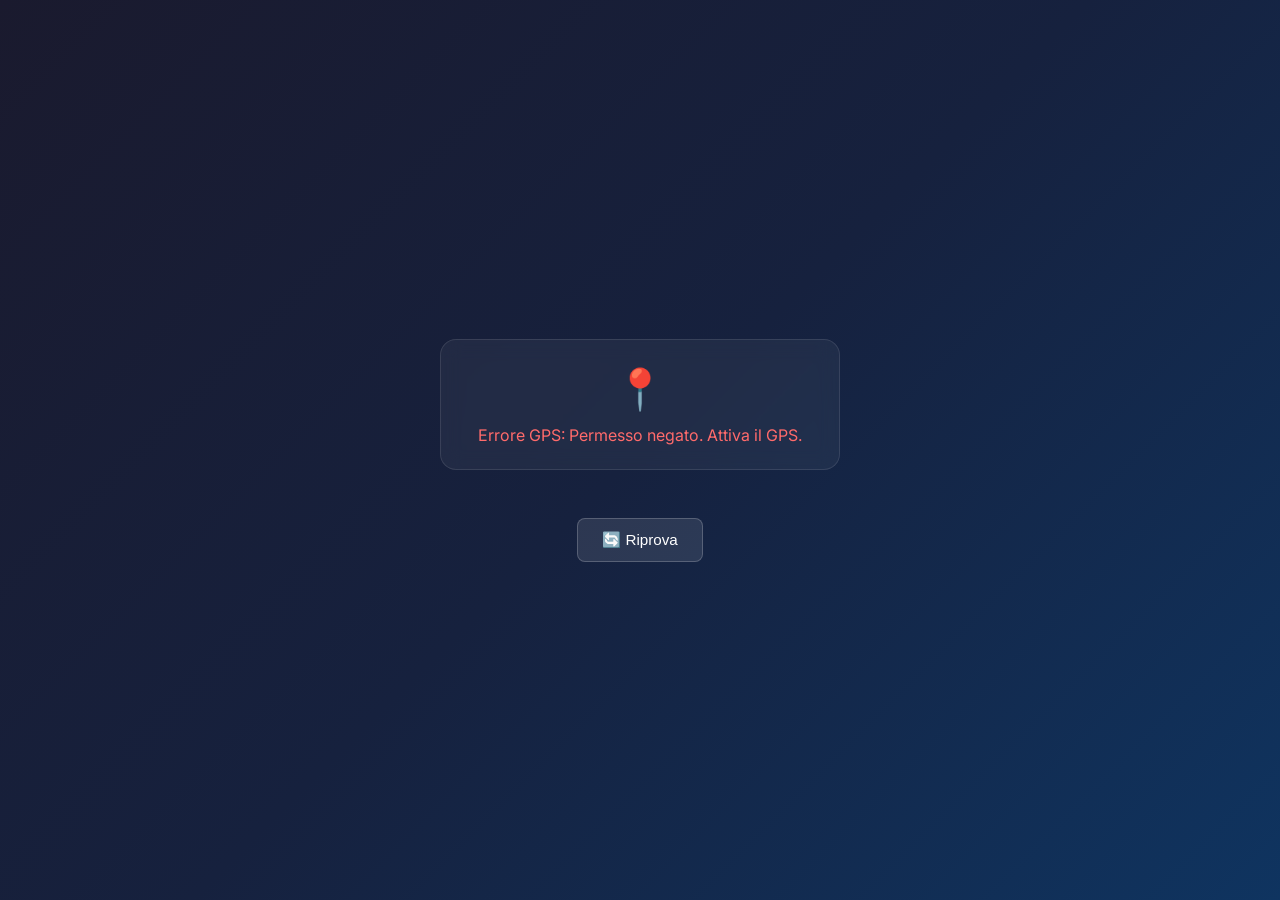
==== timbratura.html @ baa93e71 "Add files via upload" ====
<!DOCTYPE html>
<html lang="it">
<head>
    <meta charset="UTF-8">
    <meta name="viewport" content="width=device-width, initial-scale=1.0, user-scalable=no">
    <title>Timbratura - Da Giggino</title>
    <link rel="preconnect" href="https://fonts.googleapis.com">
    <link href="https://fonts.googleapis.com/css2?family=Inter:wght@400;500;600;700&display=swap" rel="stylesheet">
    <style>
        * {
            margin: 0;
            padding: 0;
            box-sizing: border-box;
        }

        body {
            font-family: 'Inter', -apple-system, BlinkMacSystemFont, sans-serif;
            background: linear-gradient(135deg, #1a1a2e 0%, #16213e 50%, #0f3460 100%);
            min-height: 100vh;
            display: flex;
            flex-direction: column;
            align-items: center;
            justify-content: center;
            padding: 20px;
            color: #fff;
        }

        .container {
            width: 100%;
            max-width: 400px;
            text-align: center;
        }

        .logo {
            font-size: 3rem;
            margin-bottom: 10px;
        }

        h1 {
            font-size: 1.8rem;
            font-weight: 700;
            margin-bottom: 8px;
            background: linear-gradient(90deg, #e94560, #ff6b6b);
            -webkit-background-clip: text;
            -webkit-text-fill-color: transparent;
            background-clip: text;
        }

        .subtitle {
            color: rgba(255,255,255,0.6);
            font-size: 0.95rem;
            margin-bottom: 30px;
        }

        .status-card {
            background: rgba(255,255,255,0.05);
            backdrop-filter: blur(10px);
            border: 1px solid rgba(255,255,255,0.1);
            border-radius: 16px;
            padding: 24px;
            margin-bottom: 24px;
        }

        .status-icon {
            font-size: 2.5rem;
            margin-bottom: 12px;
        }

        .status-text {
            font-size: 1rem;
            color: rgba(255,255,255,0.8);
        }

        .status-text.error {
            color: #ff6b6b;
        }

        .status-text.success {
            color: #4ade80;
        }

        .employees {
            display: flex;
            flex-direction: column;
            gap: 12px;
        }

        .employee-btn {
            background: linear-gradient(135deg, #e94560 0%, #ff6b6b 100%);
            border: none;
            border-radius: 12px;
            padding: 18px 24px;
            font-size: 1.1rem;
            font-weight: 600;
            color: #fff;
            cursor: pointer;
            transition: all 0.3s ease;
            box-shadow: 0 4px 15px rgba(233, 69, 96, 0.3);
        }

        .employee-btn:hover {
            transform: translateY(-2px);
            box-shadow: 0 6px 20px rgba(233, 69, 96, 0.4);
        }

        .employee-btn:active {
            transform: translateY(0);
        }

        .employee-btn:disabled {
            background: #444;
            cursor: not-allowed;
            box-shadow: none;
        }

        .hidden {
            display: none !important;
        }

        .loading {
            display: flex;
            flex-direction: column;
            align-items: center;
            gap: 16px;
        }

        .spinner {
            width: 50px;
            height: 50px;
            border: 4px solid rgba(255,255,255,0.1);
            border-top-color: #e94560;
            border-radius: 50%;
            animation: spin 1s linear infinite;
        }

        @keyframes spin {
            to { transform: rotate(360deg); }
        }

        .result-card {
            background: rgba(255,255,255,0.05);
            backdrop-filter: blur(10px);
            border: 1px solid rgba(255,255,255,0.1);
            border-radius: 16px;
            padding: 32px 24px;
        }

        .result-icon {
            font-size: 4rem;
            margin-bottom: 16px;
        }

        .result-title {
            font-size: 1.5rem;
            font-weight: 700;
            margin-bottom: 8px;
        }

        .result-subtitle {
            color: rgba(255,255,255,0.6);
            font-size: 1rem;
        }

        .retry-btn {
            margin-top: 24px;
            background: rgba(255,255,255,0.1);
            border: 1px solid rgba(255,255,255,0.2);
            border-radius: 8px;
            padding: 12px 24px;
            color: #fff;
            font-size: 0.95rem;
            cursor: pointer;
            transition: all 0.3s ease;
        }

        .retry-btn:hover {
            background: rgba(255,255,255,0.15);
        }
    </style>
</head>
<body>
    <!-- Schermata GPS Loading -->
    <div class="container" id="gpsLoading">
        <div class="loading">
            <div class="spinner"></div>
            <div class="status-text">Verifica posizione GPS...</div>
        </div>
    </div>

    <!-- Schermata Errore GPS -->
    <div class="container hidden" id="gpsError">
        <div class="status-card">
            <div class="status-icon">📍</div>
            <div class="status-text error" id="errorMessage">Errore GPS</div>
        </div>
        <button class="retry-btn" onclick="checkGPS()">🔄 Riprova</button>
    </div>

    <!-- Schermata Principale -->
    <div class="container hidden" id="mainScreen">
        <div class="logo">🍕</div>
        <h1>Da Giggino</h1>
        <p class="subtitle">Tocca il tuo nome per timbrare</p>
        
        <div class="employees">
            <button class="employee-btn" onclick="timbra('Antilia')">👩 Antilia</button>
            <button class="employee-btn" onclick="timbra('Gloria')">👩 Gloria</button>
            <button class="employee-btn" onclick="timbra('Gianluigi')">👨 Gianluigi</button>
        </div>
    </div>

    <!-- Schermata Invio -->
    <div class="container hidden" id="sendingScreen">
        <div class="loading">
            <div class="spinner"></div>
            <div class="status-text">Registrazione in corso...</div>
        </div>
    </div>

    <!-- Schermata Successo -->
    <div class="container hidden" id="successScreen">
        <div class="result-card">
            <div class="result-icon" id="resultIcon">✅</div>
            <div class="result-title" id="resultTitle">Timbratura registrata!</div>
            <div class="result-subtitle" id="resultSubtitle"></div>
        </div>
        <button class="retry-btn" onclick="location.reload()">🔄 Nuova timbratura</button>
    </div>

    <script>
        // Configurazione
        const CONFIG = {
            webhookUrl: 'WEBHOOK_URL_PLACEHOLDER', // Sarà sostituito con l'URL n8n
            shopLat: 45.4026,
            shopLng: 11.8831,
            radiusMeters: 50
        };

        let userPosition = null;

        // Calcola distanza tra due coordinate (formula Haversine)
        function getDistance(lat1, lon1, lat2, lon2) {
            const R = 6371000; // Raggio terra in metri
            const dLat = (lat2 - lat1) * Math.PI / 180;
            const dLon = (lon2 - lon1) * Math.PI / 180;
            const a = Math.sin(dLat/2) * Math.sin(dLat/2) +
                      Math.cos(lat1 * Math.PI / 180) * Math.cos(lat2 * Math.PI / 180) *
                      Math.sin(dLon/2) * Math.sin(dLon/2);
            const c = 2 * Math.atan2(Math.sqrt(a), Math.sqrt(1-a));
            return R * c;
        }

        // Mostra schermata
        function showScreen(screenId) {
            document.querySelectorAll('.container').forEach(el => el.classList.add('hidden'));
            document.getElementById(screenId).classList.remove('hidden');
        }

        // Verifica GPS
        function checkGPS() {
            showScreen('gpsLoading');

            if (!navigator.geolocation) {
                showError('GPS non supportato dal browser');
                return;
            }

            navigator.geolocation.getCurrentPosition(
                (position) => {
                    userPosition = {
                        lat: position.coords.latitude,
                        lng: position.coords.longitude
                    };

                    const distance = getDistance(
                        userPosition.lat, userPosition.lng,
                        CONFIG.shopLat, CONFIG.shopLng
                    );

                    if (distance <= CONFIG.radiusMeters) {
                        showScreen('mainScreen');
                    } else {
                        showError(`Sei troppo lontano dal negozio (${Math.round(distance)}m). Avvicinati per timbrare.`);
                    }
                },
                (error) => {
                    let msg = 'Errore GPS: ';
                    switch(error.code) {
                        case 1: msg += 'Permesso negato. Attiva il GPS.'; break;
                        case 2: msg += 'Posizione non disponibile.'; break;
                        case 3: msg += 'Timeout. Riprova.'; break;
                        default: msg += error.message;
                    }
                    showError(msg);
                },
                {
                    enableHighAccuracy: true,
                    timeout: 10000,
                    maximumAge: 0
                }
            );
        }

        // Mostra errore
        function showError(message) {
            document.getElementById('errorMessage').textContent = message;
            showScreen('gpsError');
        }

        // Timbra
        async function timbra(nome) {
            showScreen('sendingScreen');

            const mapLink = `https://www.google.com/maps?q=${userPosition.lat},${userPosition.lng}`;

            try {
                const response = await fetch(CONFIG.webhookUrl, {
                    method: 'POST',
                    headers: {
                        'Content-Type': 'application/json'
                    },
                    body: JSON.stringify({
                        nome: nome,
                        lat: userPosition.lat,
                        lng: userPosition.lng,
                        mapLink: mapLink,
                        timestamp: new Date().toISOString()
                    })
                });

                const data = await response.json();

                // Mostra risultato
                document.getElementById('resultIcon').textContent = data.tipo === 'Entrata' ? '🟢' : '🔴';
                document.getElementById('resultTitle').textContent = `${data.tipo} registrata!`;
                document.getElementById('resultSubtitle').textContent = `${nome} - ${new Date().toLocaleTimeString('it-IT')}`;
                showScreen('successScreen');

            } catch (error) {
                showError('Errore di connessione. Riprova.');
            }
        }

        // Avvia verifica GPS
        checkGPS();
    </script>
</body>
</html>
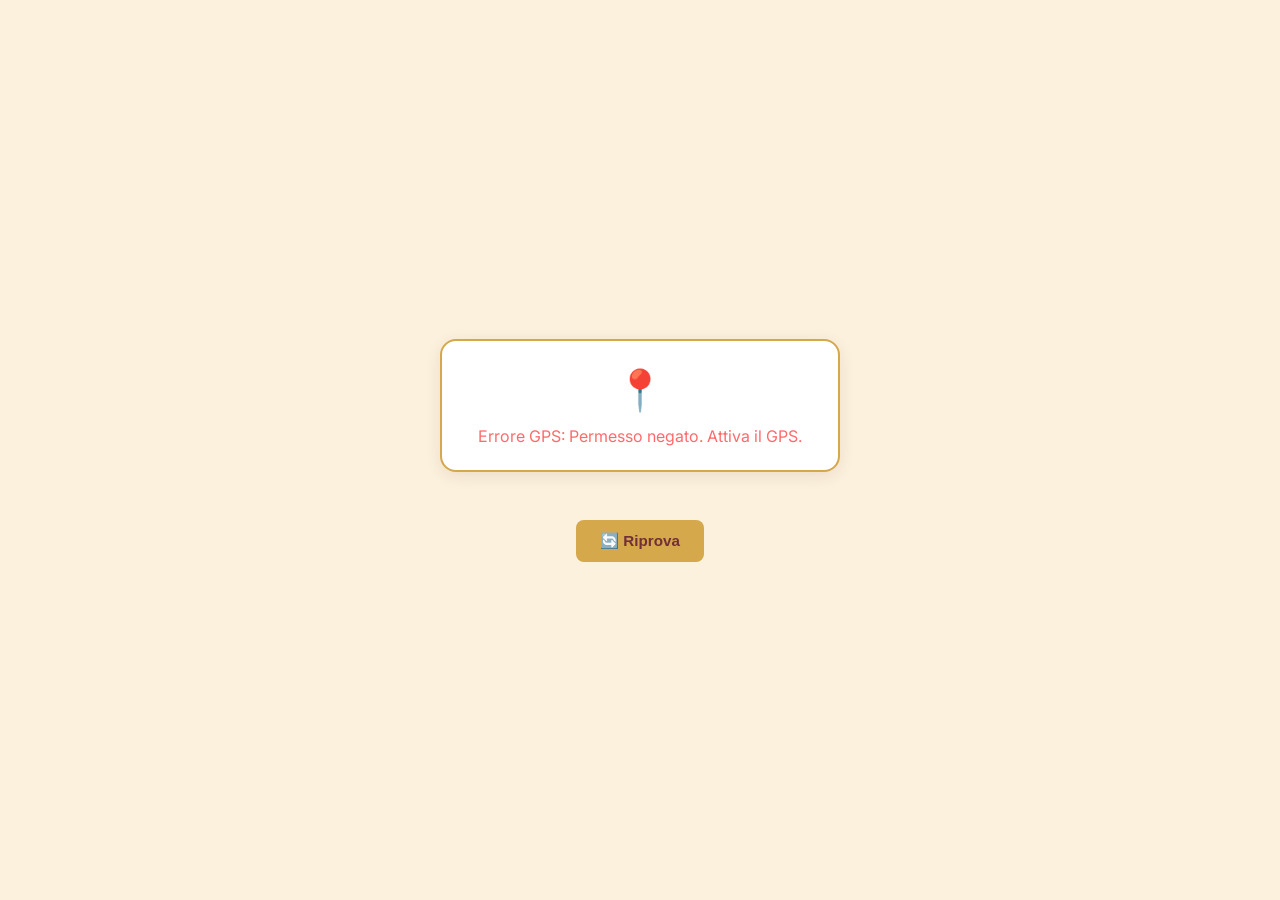
==== commit 8932bcd7: "Add files via upload" ====
--- a/timbratura.html
+++ b/timbratura.html
@@ -1,5 +1,6 @@
 <!DOCTYPE html>
 <html lang="it">
+
 <head>
     <meta charset="UTF-8">
     <meta name="viewport" content="width=device-width, initial-scale=1.0, user-scalable=no">
@@ -15,14 +16,14 @@
 
         body {
             font-family: 'Inter', -apple-system, BlinkMacSystemFont, sans-serif;
-            background: linear-gradient(135deg, #1a1a2e 0%, #16213e 50%, #0f3460 100%);
+            background: #fbf1dc;
             min-height: 100vh;
             display: flex;
             flex-direction: column;
             align-items: center;
             justify-content: center;
             padding: 20px;
-            color: #fff;
+            color: #722f37;
         }
 
         .container {
@@ -32,7 +33,8 @@
         }
 
         .logo {
-            font-size: 3rem;
+            width: 120px;
+            height: auto;
             margin-bottom: 10px;
         }
 
@@ -40,25 +42,22 @@
             font-size: 1.8rem;
             font-weight: 700;
             margin-bottom: 8px;
-            background: linear-gradient(90deg, #e94560, #ff6b6b);
-            -webkit-background-clip: text;
-            -webkit-text-fill-color: transparent;
-            background-clip: text;
+            color: #722f37;
         }
 
         .subtitle {
-            color: rgba(255,255,255,0.6);
+            color: #8b5a5a;
             font-size: 0.95rem;
             margin-bottom: 30px;
         }
 
         .status-card {
-            background: rgba(255,255,255,0.05);
-            backdrop-filter: blur(10px);
-            border: 1px solid rgba(255,255,255,0.1);
+            background: #ffffff;
+            border: 2px solid #d4a84b;
             border-radius: 16px;
             padding: 24px;
             margin-bottom: 24px;
+            box-shadow: 0 4px 15px rgba(114, 47, 55, 0.1);
         }
 
         .status-icon {
@@ -68,7 +67,7 @@
 
         .status-text {
             font-size: 1rem;
-            color: rgba(255,255,255,0.8);
+            color: #722f37;
         }
 
         .status-text.error {
@@ -86,7 +85,7 @@
         }
 
         .employee-btn {
-            background: linear-gradient(135deg, #e94560 0%, #ff6b6b 100%);
+            background: linear-gradient(135deg, #722f37 0%, #8b4049 100%);
             border: none;
             border-radius: 12px;
             padding: 18px 24px;
@@ -95,12 +94,12 @@
             color: #fff;
             cursor: pointer;
             transition: all 0.3s ease;
-            box-shadow: 0 4px 15px rgba(233, 69, 96, 0.3);
+            box-shadow: 0 4px 15px rgba(114, 47, 55, 0.3);
         }
 
         .employee-btn:hover {
             transform: translateY(-2px);
-            box-shadow: 0 6px 20px rgba(233, 69, 96, 0.4);
+            box-shadow: 0 6px 20px rgba(114, 47, 55, 0.4);
         }
 
         .employee-btn:active {
@@ -127,22 +126,24 @@
         .spinner {
             width: 50px;
             height: 50px;
-            border: 4px solid rgba(255,255,255,0.1);
-            border-top-color: #e94560;
+            border: 4px solid rgba(114, 47, 55, 0.2);
+            border-top-color: #722f37;
             border-radius: 50%;
             animation: spin 1s linear infinite;
         }
 
         @keyframes spin {
-            to { transform: rotate(360deg); }
+            to {
+                transform: rotate(360deg);
+            }
         }
 
         .result-card {
-            background: rgba(255,255,255,0.05);
-            backdrop-filter: blur(10px);
-            border: 1px solid rgba(255,255,255,0.1);
+            background: #ffffff;
+            border: 2px solid #d4a84b;
             border-radius: 16px;
             padding: 32px 24px;
+            box-shadow: 0 4px 15px rgba(114, 47, 55, 0.1);
         }
 
         .result-icon {
@@ -157,27 +158,29 @@
         }
 
         .result-subtitle {
-            color: rgba(255,255,255,0.6);
+            color: #8b5a5a;
             font-size: 1rem;
         }
 
         .retry-btn {
             margin-top: 24px;
-            background: rgba(255,255,255,0.1);
-            border: 1px solid rgba(255,255,255,0.2);
+            background: #d4a84b;
+            border: none;
             border-radius: 8px;
             padding: 12px 24px;
-            color: #fff;
+            color: #722f37;
+            font-weight: 600;
             font-size: 0.95rem;
             cursor: pointer;
             transition: all 0.3s ease;
         }
 
         .retry-btn:hover {
-            background: rgba(255,255,255,0.15);
+            background: #c49a3e;
         }
     </style>
 </head>
+
 <body>
     <!-- Schermata GPS Loading -->
     <div class="container" id="gpsLoading">
@@ -198,10 +201,9 @@
 
     <!-- Schermata Principale -->
     <div class="container hidden" id="mainScreen">
-        <div class="logo">🍕</div>
-        <h1>Da Giggino</h1>
+        <img src="optimized/DA GIGGINO LOGO.jpg" alt="Da Giggino" class="logo">
         <p class="subtitle">Tocca il tuo nome per timbrare</p>
-        
+
         <div class="employees">
             <button class="employee-btn" onclick="timbra('Antilia')">👩 Antilia</button>
             <button class="employee-btn" onclick="timbra('Gloria')">👩 Gloria</button>
@@ -243,10 +245,10 @@
             const R = 6371000; // Raggio terra in metri
             const dLat = (lat2 - lat1) * Math.PI / 180;
             const dLon = (lon2 - lon1) * Math.PI / 180;
-            const a = Math.sin(dLat/2) * Math.sin(dLat/2) +
-                      Math.cos(lat1 * Math.PI / 180) * Math.cos(lat2 * Math.PI / 180) *
-                      Math.sin(dLon/2) * Math.sin(dLon/2);
-            const c = 2 * Math.atan2(Math.sqrt(a), Math.sqrt(1-a));
+            const a = Math.sin(dLat / 2) * Math.sin(dLat / 2) +
+                Math.cos(lat1 * Math.PI / 180) * Math.cos(lat2 * Math.PI / 180) *
+                Math.sin(dLon / 2) * Math.sin(dLon / 2);
+            const c = 2 * Math.atan2(Math.sqrt(a), Math.sqrt(1 - a));
             return R * c;
         }
 
@@ -285,7 +287,7 @@
                 },
                 (error) => {
                     let msg = 'Errore GPS: ';
-                    switch(error.code) {
+                    switch (error.code) {
                         case 1: msg += 'Permesso negato. Attiva il GPS.'; break;
                         case 2: msg += 'Posizione non disponibile.'; break;
                         case 3: msg += 'Timeout. Riprova.'; break;
@@ -345,4 +347,5 @@
         checkGPS();
     </script>
 </body>
-</html>
+
+</html>
